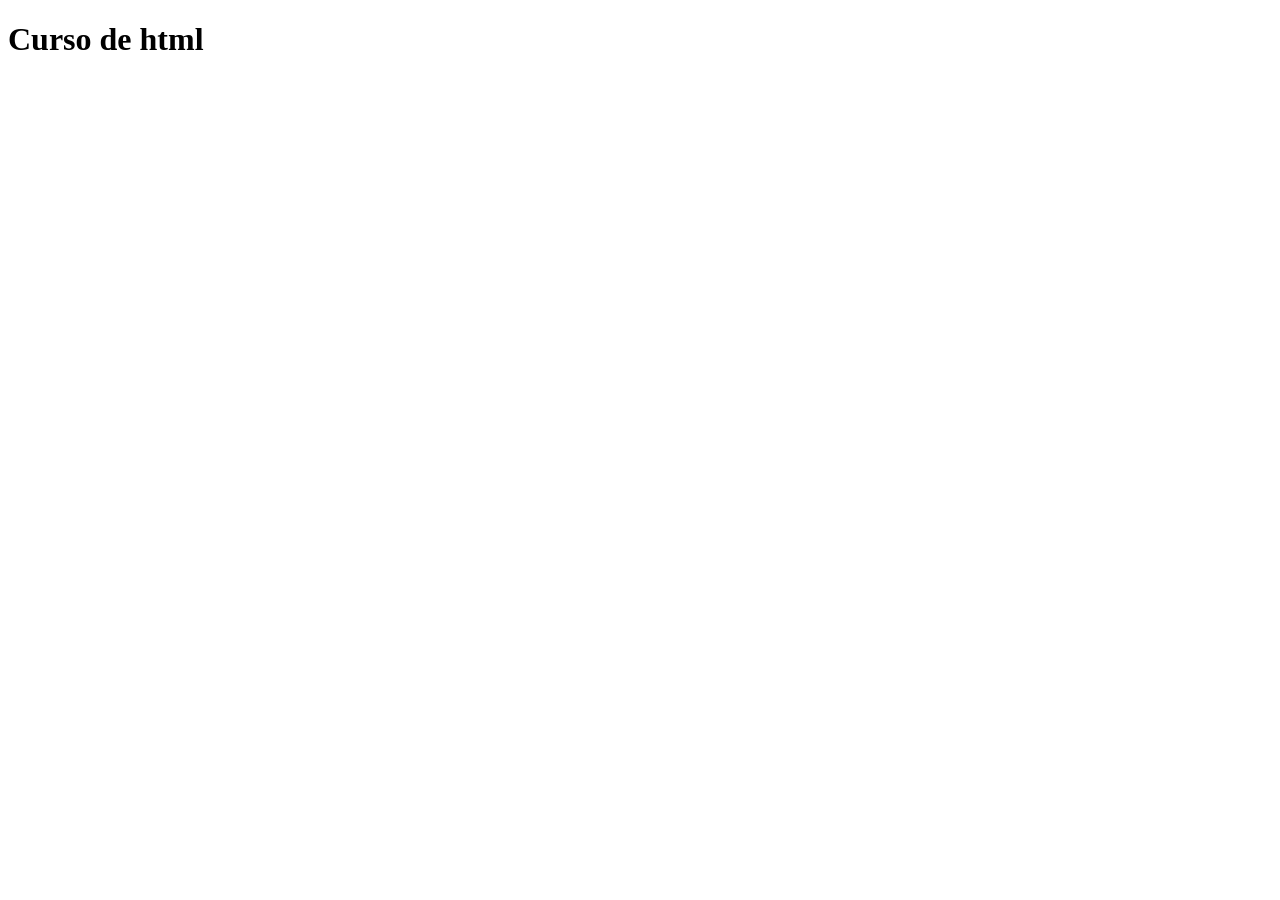
==== teste1.html @ e8b2e65f "Adicionado html" ====
<!DOCTYPE html>
<html lang="en">
<head>
    <meta charset="UTF-8">
    <meta name="viewport" content="width=device-width, initial-scale=1.0">
    <title>Padrões web</title>
</head>
<body>
    <h1>Curso de html</h1>
</body>
</html>
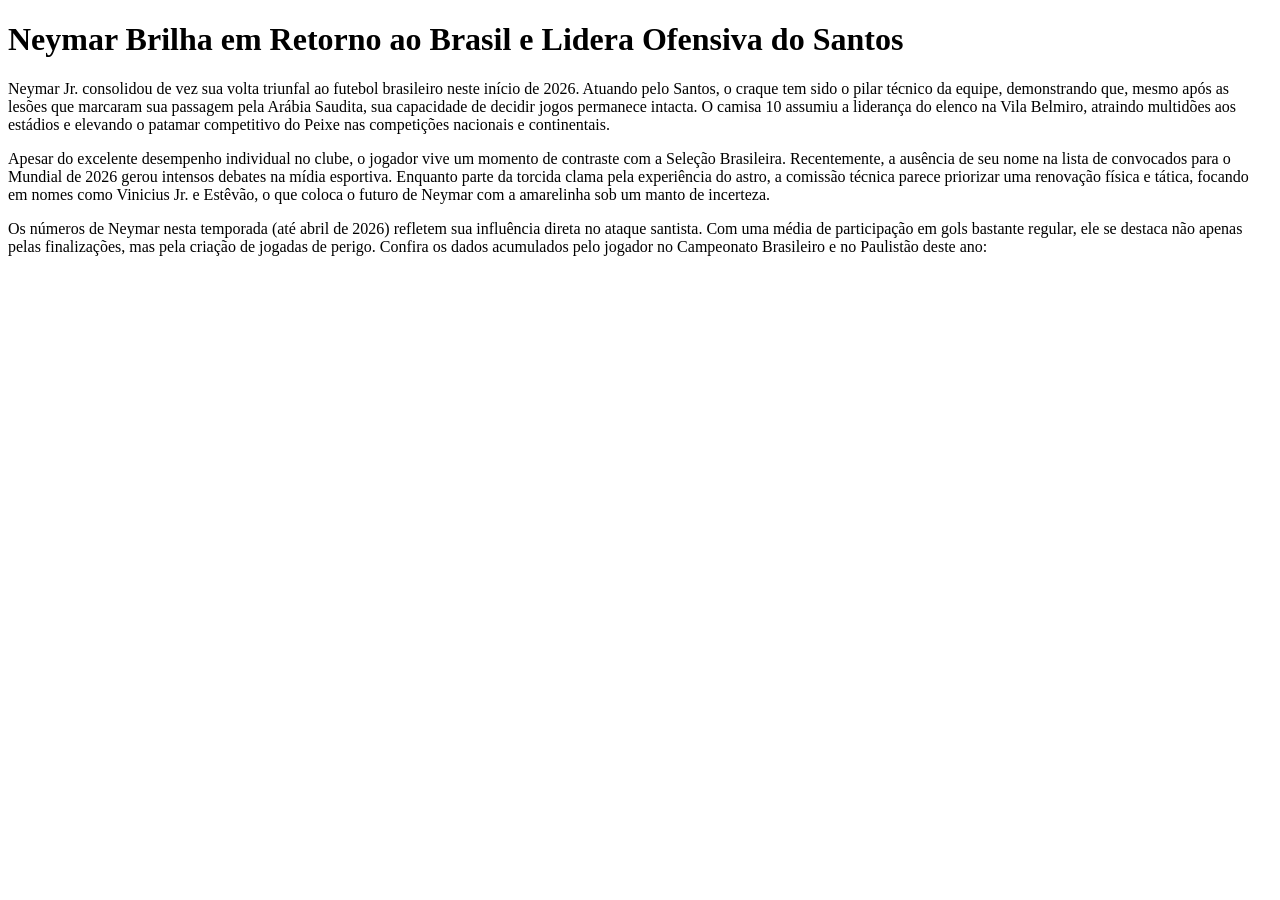
==== commit 10ad448c: "Adicionado titulo e paragrafo" ====
--- a/teste1.html
+++ b/teste1.html
@@ -1,11 +1,31 @@
 <!DOCTYPE html>
 <html lang="en">
+
 <head>
     <meta charset="UTF-8">
     <meta name="viewport" content="width=device-width, initial-scale=1.0">
-    <title>Padrões web</title>
+    <title>Neymar Brilha em Retorno ao Brasil e Lidera Ofensiva do Santos</title>
 </head>
+
 <body>
-    <h1>Curso de html</h1>
+    <h1>Neymar Brilha em Retorno ao Brasil e Lidera Ofensiva do Santos</h1>
+
+    <p>Neymar Jr. consolidou de vez sua volta triunfal ao futebol brasileiro neste início de 2026. Atuando pelo Santos,
+        o craque tem sido o pilar técnico da equipe, demonstrando que, mesmo após as lesões que marcaram sua passagem
+        pela Arábia Saudita, sua capacidade de decidir jogos permanece intacta. O camisa 10 assumiu a liderança do
+        elenco na Vila Belmiro, atraindo multidões aos estádios e elevando o patamar competitivo do Peixe nas
+        competições nacionais e continentais.</p>
+
+    <p>Apesar do excelente desempenho individual no clube, o jogador vive um momento de contraste com a Seleção
+        Brasileira. Recentemente, a ausência de seu nome na lista de convocados para o Mundial de 2026 gerou intensos
+        debates na mídia esportiva. Enquanto parte da torcida clama pela experiência do astro, a comissão técnica parece
+        priorizar uma renovação física e tática, focando em nomes como Vinicius Jr. e Estêvão, o que coloca o futuro de
+        Neymar com a amarelinha sob um manto de incerteza.</p>
+
+    <p>Os números de Neymar nesta temporada (até abril de 2026) refletem sua influência direta no ataque santista. Com
+        uma média de participação em gols bastante regular, ele se destaca não apenas pelas finalizações, mas pela
+        criação de jogadas de perigo. Confira os dados acumulados pelo jogador no Campeonato Brasileiro e no Paulistão
+        deste ano:</p>
 </body>
+
 </html>
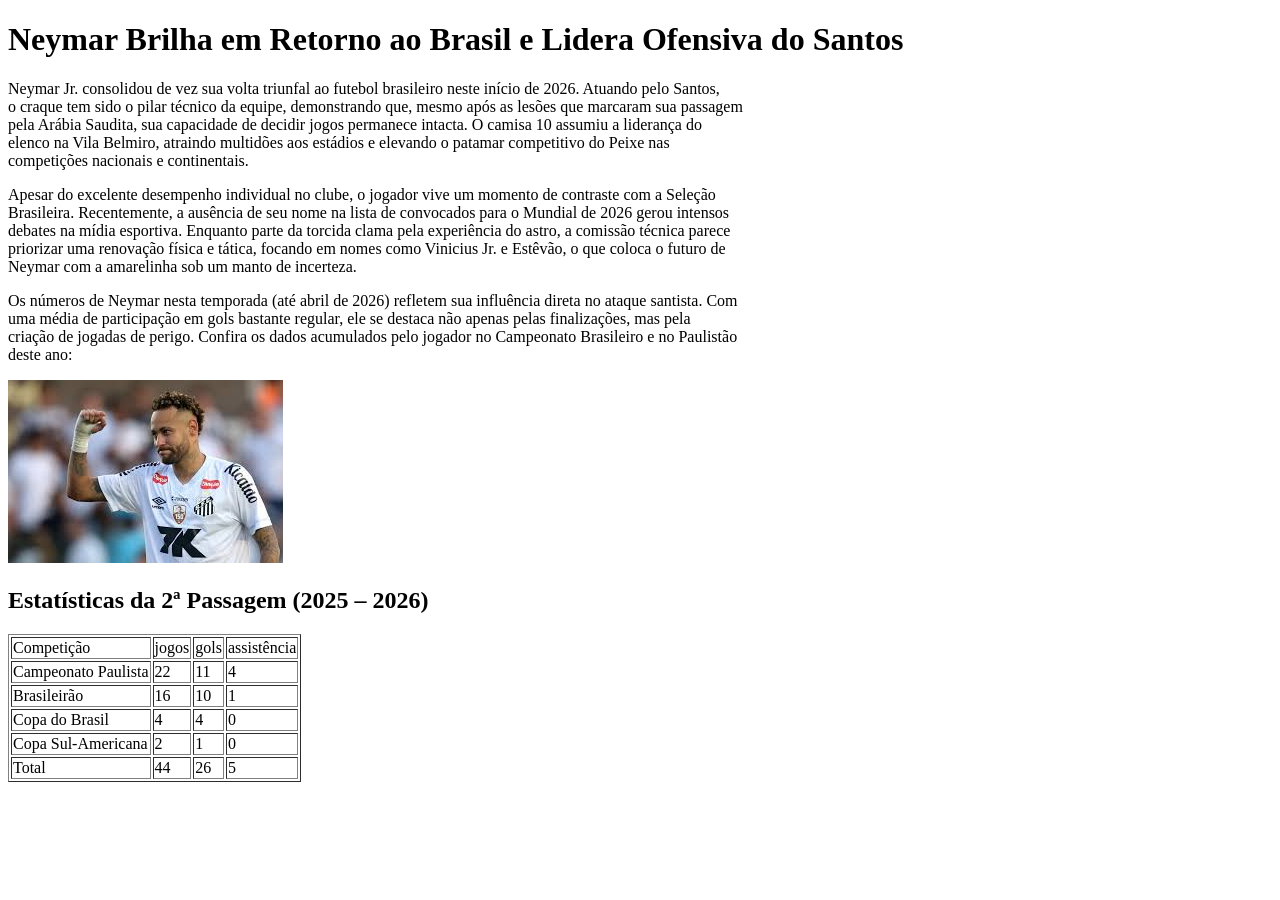
==== commit a1d46cbd: "Adicionado imagem, subtitulo e uma tabela" ====
--- a/teste1.html
+++ b/teste1.html
@@ -10,22 +10,68 @@
 <body>
     <h1>Neymar Brilha em Retorno ao Brasil e Lidera Ofensiva do Santos</h1>
 
-    <p>Neymar Jr. consolidou de vez sua volta triunfal ao futebol brasileiro neste início de 2026. Atuando pelo Santos,
-        o craque tem sido o pilar técnico da equipe, demonstrando que, mesmo após as lesões que marcaram sua passagem
-        pela Arábia Saudita, sua capacidade de decidir jogos permanece intacta. O camisa 10 assumiu a liderança do
-        elenco na Vila Belmiro, atraindo multidões aos estádios e elevando o patamar competitivo do Peixe nas
+    <p>Neymar Jr. consolidou de vez sua volta triunfal ao futebol brasileiro neste início de 2026. Atuando pelo Santos,<br/>
+        o craque tem sido o pilar técnico da equipe, demonstrando que, mesmo após as lesões que marcaram sua passagem<br/>
+        pela Arábia Saudita, sua capacidade de decidir jogos permanece intacta. O camisa 10 assumiu a liderança do<br/>
+        elenco na Vila Belmiro, atraindo multidões aos estádios e elevando o patamar competitivo do Peixe nas<br/>
         competições nacionais e continentais.</p>
 
-    <p>Apesar do excelente desempenho individual no clube, o jogador vive um momento de contraste com a Seleção
-        Brasileira. Recentemente, a ausência de seu nome na lista de convocados para o Mundial de 2026 gerou intensos
-        debates na mídia esportiva. Enquanto parte da torcida clama pela experiência do astro, a comissão técnica parece
-        priorizar uma renovação física e tática, focando em nomes como Vinicius Jr. e Estêvão, o que coloca o futuro de
+    <p>Apesar do excelente desempenho individual no clube, o jogador vive um momento de contraste com a Seleção<br/>
+        Brasileira. Recentemente, a ausência de seu nome na lista de convocados para o Mundial de 2026 gerou intensos<br/>
+        debates na mídia esportiva. Enquanto parte da torcida clama pela experiência do astro, a comissão técnica parece<br/>
+        priorizar uma renovação física e tática, focando em nomes como Vinicius Jr. e Estêvão, o que coloca o futuro de<br/>
         Neymar com a amarelinha sob um manto de incerteza.</p>
 
-    <p>Os números de Neymar nesta temporada (até abril de 2026) refletem sua influência direta no ataque santista. Com
-        uma média de participação em gols bastante regular, ele se destaca não apenas pelas finalizações, mas pela
-        criação de jogadas de perigo. Confira os dados acumulados pelo jogador no Campeonato Brasileiro e no Paulistão
+    <p>Os números de Neymar nesta temporada (até abril de 2026) refletem sua influência direta no ataque santista. Com<br/>
+        uma média de participação em gols bastante regular, ele se destaca não apenas pelas finalizações, mas pela<br/>
+        criação de jogadas de perigo. Confira os dados acumulados pelo jogador no Campeonato Brasileiro e no Paulistão<br/>
         deste ano:</p>
+
+        <img src="neymar.jpg" alt="neymarnosantos">
+
+    <h2>Estatísticas da 2ª Passagem (2025 – 2026)</h2>
+
+    <table border="1px"> 
+
+        <tr>
+            <td>Competição</td>
+            <td>jogos</td>
+            <td>gols</td>
+            <td>assistência</td>
+
+        </tr>
+        <tr>
+            <td>Campeonato Paulista</td>
+            <td> 22</td>
+            <td>11</td>
+            <td>4</td>
+        </tr>
+        <tr>
+            <td>Brasileirão</td>
+            <td>16</td>
+            <td>10</td>
+            <td>1</td>
+        </tr>
+        <tr>
+            <td>Copa do Brasil</td>
+            <td>4</td>
+            <td>4</td>
+            <td>0</td>
+        </tr>
+        <tr>
+            <td>Copa Sul-Americana</td>
+            <td>2</td>
+            <td>1</td>
+            <td>0</td>
+        </tr>
+        <tr>
+            <td>Total</td>
+            <td>44</td>
+            <td>26</td>
+            <td>5</td>
+        </tr>
+
+    </table>
 </body>
 
 </html>
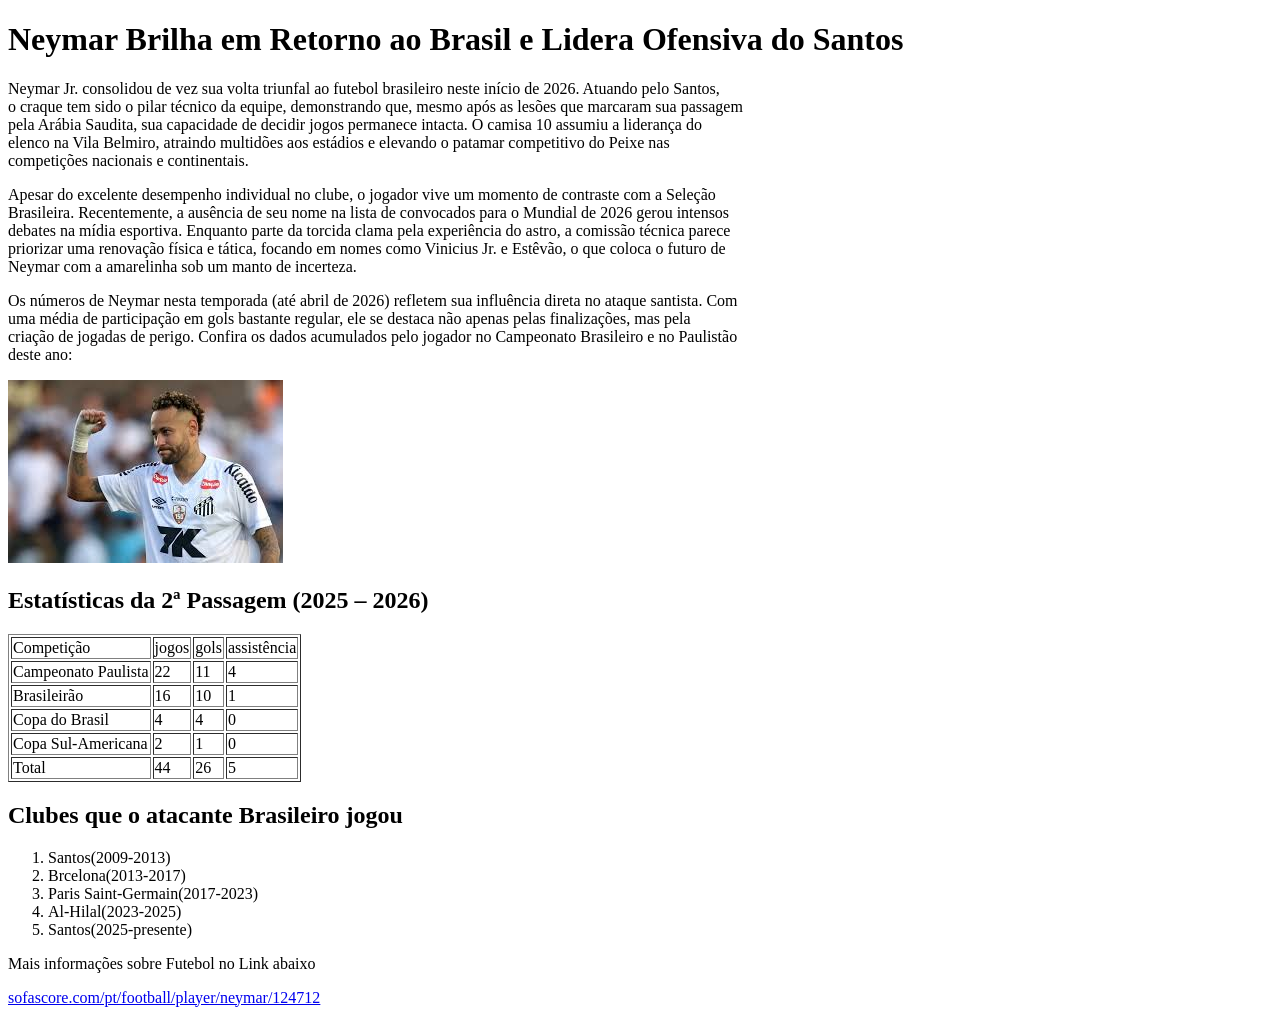
==== commit 1054eb05: "Adicionado uma lista e um link" ====
--- a/teste1.html
+++ b/teste1.html
@@ -72,6 +72,19 @@
         </tr>
 
     </table>
+
+    <h2>Clubes que o atacante Brasileiro jogou</h2>
+
+    <ol>
+        <li> Santos(2009-2013)</li>
+        <li> Brcelona(2013-2017)</li>
+        <li> Paris Saint-Germain(2017-2023)</li>
+        <li> Al-Hilal(2023-2025)</li>
+        <li> Santos(2025-presente)</li>
+    </ol>
+
+    <p>Mais informações sobre Futebol no Link abaixo</p>
+    <a href="https://www.sofascore.com"target="_blank">sofascore.com/pt/football/player/neymar/124712</a>
 </body>
 
 </html>
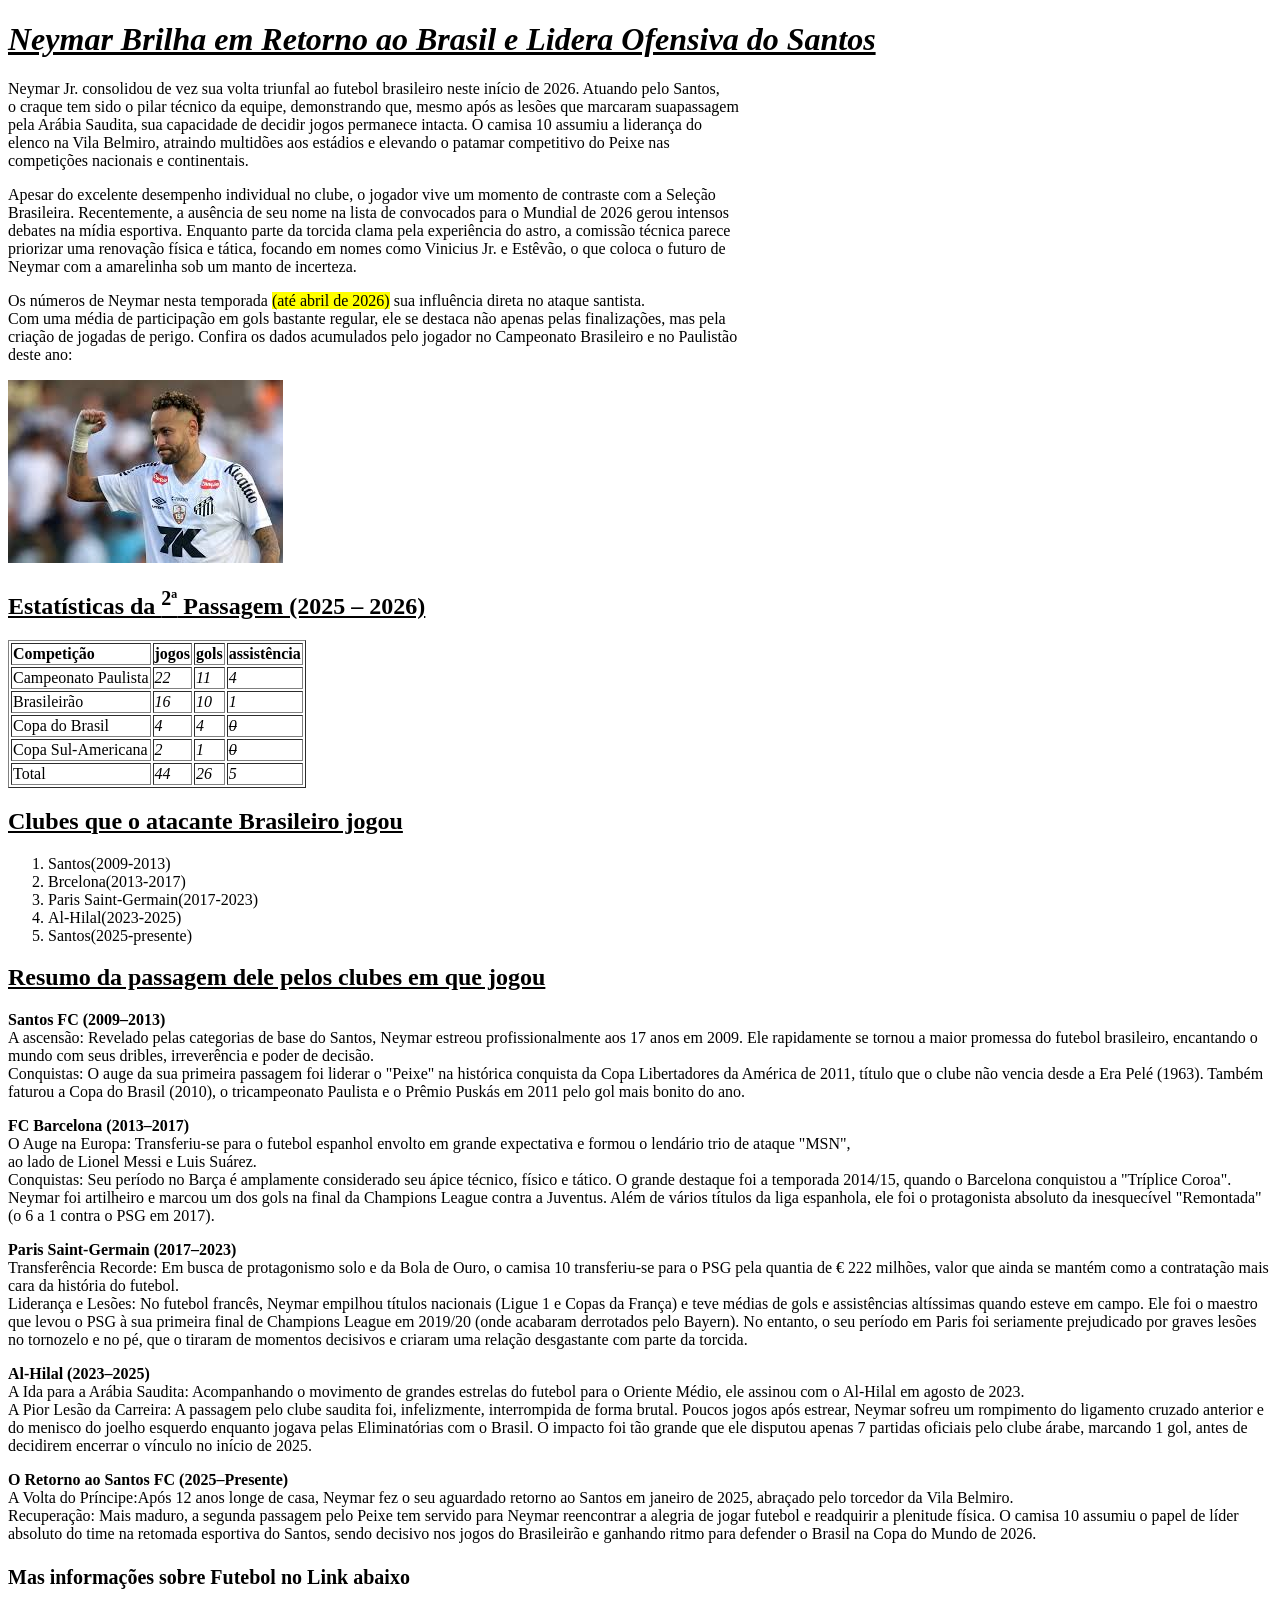
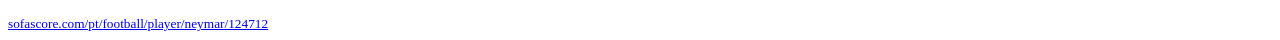
==== commit fe52c8e2: "Adicionado negrito, marca texto e outras teg de marcação" ====
--- a/teste1.html
+++ b/teste1.html
@@ -8,83 +8,129 @@
 </head>
 
 <body>
-    <h1>Neymar Brilha em Retorno ao Brasil e Lidera Ofensiva do Santos</h1>
+    <h1><em><ins> Neymar Brilha em Retorno ao Brasil e Lidera Ofensiva do Santos</ins></em></h1>
 
-    <p>Neymar Jr. consolidou de vez sua volta triunfal ao futebol brasileiro neste início de 2026. Atuando pelo Santos,<br/>
-        o craque tem sido o pilar técnico da equipe, demonstrando que, mesmo após as lesões que marcaram sua passagem<br/>
-        pela Arábia Saudita, sua capacidade de decidir jogos permanece intacta. O camisa 10 assumiu a liderança do<br/>
-        elenco na Vila Belmiro, atraindo multidões aos estádios e elevando o patamar competitivo do Peixe nas<br/>
+    <p> Neymar Jr. consolidou de vez sua volta triunfal ao futebol brasileiro neste início de 2026. Atuando pelo Santos,<br />
+        o craque tem sido o pilar técnico da equipe, demonstrando que, mesmo após as lesões que marcaram suapassagem<br />
+        pela Arábia Saudita, sua capacidade de decidir jogos permanece intacta. O camisa 10 assumiu a liderança do<br />
+        elenco na Vila Belmiro, atraindo multidões aos estádios e elevando o patamar competitivo do Peixe nas<br />
         competições nacionais e continentais.</p>
 
-    <p>Apesar do excelente desempenho individual no clube, o jogador vive um momento de contraste com a Seleção<br/>
-        Brasileira. Recentemente, a ausência de seu nome na lista de convocados para o Mundial de 2026 gerou intensos<br/>
-        debates na mídia esportiva. Enquanto parte da torcida clama pela experiência do astro, a comissão técnica parece<br/>
-        priorizar uma renovação física e tática, focando em nomes como Vinicius Jr. e Estêvão, o que coloca o futuro de<br/>
+    <p> Apesar do excelente desempenho individual no clube, o jogador vive um momento de contraste com a Seleção<br />
+        Brasileira. Recentemente, a ausência de seu nome na lista de convocados para o Mundial de 2026 gerou intensos<br />
+        debates na mídia esportiva. Enquanto parte da torcida clama pela experiência do astro, a comissão técnica parece<br />
+        priorizar uma renovação física e tática, focando em nomes como Vinicius Jr. e Estêvão, o que coloca o futuro de<br />
         Neymar com a amarelinha sob um manto de incerteza.</p>
 
-    <p>Os números de Neymar nesta temporada (até abril de 2026) refletem sua influência direta no ataque santista. Com<br/>
-        uma média de participação em gols bastante regular, ele se destaca não apenas pelas finalizações, mas pela<br/>
-        criação de jogadas de perigo. Confira os dados acumulados pelo jogador no Campeonato Brasileiro e no Paulistão<br/>
+    <p>Os números de Neymar nesta temporada <mark>(até abril de 2026)</mark> sua influência direta no ataque santista.<br> Com
+        uma média de participação em gols bastante regular, ele se destaca não apenas pelas finalizações, mas pela<br />
+        criação de jogadas de perigo. Confira os dados acumulados pelo jogador no Campeonato Brasileiro e no
+        Paulistão<br />
         deste ano:</p>
 
-        <img src="neymar.jpg" alt="neymarnosantos">
+    <img src="neymar.jpg" alt="neymarnosantos">
 
-    <h2>Estatísticas da 2ª Passagem (2025 – 2026)</h2>
+    <h2><ins>Estatísticas da <sup>2ª</sup> Passagem (2025 – 2026)</ins></h2>
 
-    <table border="1px"> 
+    <table border="1px">
 
         <tr>
-            <td>Competição</td>
-            <td>jogos</td>
-            <td>gols</td>
-            <td>assistência</td>
+            <td><strong>Competição</strong></td>
+            <td><strong>jogos</strong></td>
+            <td><strong>gols</strong></td>
+            <td><strong>assistência</strong></td>
 
         </tr>
         <tr>
             <td>Campeonato Paulista</td>
-            <td> 22</td>
-            <td>11</td>
-            <td>4</td>
+            <td><i>22</i></td>
+            <td><i>11</i></td>
+            <td><i>4</i></td>
         </tr>
         <tr>
             <td>Brasileirão</td>
-            <td>16</td>
-            <td>10</td>
-            <td>1</td>
+            <td><i>16</i></td>
+            <td><i>10</i></td>
+            <td><i>1</i></td>
         </tr>
         <tr>
             <td>Copa do Brasil</td>
-            <td>4</td>
-            <td>4</td>
-            <td>0</td>
+            <td><i>4</i></td>
+            <td><i>4</i></td>
+            <td><i><del>0</del></i></td>
         </tr>
         <tr>
             <td>Copa Sul-Americana</td>
-            <td>2</td>
-            <td>1</td>
-            <td>0</td>
+            <td><i>2</i></td>
+            <td><i>1</i></td>
+            <td><i><del>0</del></i></td>
         </tr>
         <tr>
             <td>Total</td>
-            <td>44</td>
-            <td>26</td>
-            <td>5</td>
+            <td><i>44</i></td>
+            <td><i>26</i></td>
+            <td><i>5</i></td>
         </tr>
 
     </table>
 
-    <h2>Clubes que o atacante Brasileiro jogou</h2>
+    <h2><ins>Clubes que o atacante Brasileiro jogou</ins></h2>
 
     <ol>
-        <li> Santos(2009-2013)</li>
+        <li>Santos(2009-2013)</li>
         <li> Brcelona(2013-2017)</li>
         <li> Paris Saint-Germain(2017-2023)</li>
         <li> Al-Hilal(2023-2025)</li>
         <li> Santos(2025-presente)</li>
     </ol>
 
-    <p>Mais informações sobre Futebol no Link abaixo</p>
-    <a href="https://www.sofascore.com"target="_blank">sofascore.com/pt/football/player/neymar/124712</a>
+    <h2><ins>Resumo da passagem dele pelos clubes em que jogou</ins></h2>
+
+    <p><b>Santos FC (2009–2013)</b><br>
+        A ascensão: Revelado pelas categorias de base do Santos, Neymar estreou profissionalmente aos 17 anos em 2009. Ele rapidamente se tornou a maior promessa do futebol brasileiro, encantando o mundo com seus dribles,
+        irreverência e poder de decisão.<br>
+        Conquistas: O auge da sua primeira passagem foi liderar o "Peixe" na histórica conquista da Copa
+        Libertadores da América de 2011, título que o clube não vencia desde a Era Pelé (1963). Também faturou a
+        Copa do Brasil (2010), o tricampeonato Paulista e o Prêmio Puskás em 2011 pelo gol mais bonito do ano.
+    </p>
+
+    <p><b>FC Barcelona (2013–2017)</b><br>
+        O Auge na Europa: Transferiu-se para o futebol espanhol envolto em grande expectativa e formou o lendário trio
+        de ataque "MSN",<br> ao lado de Lionel Messi e Luis Suárez.<br>
+        Conquistas: Seu período no Barça é amplamente considerado seu ápice técnico, físico e tático. O grande destaque
+        foi a temporada 2014/15, quando o Barcelona conquistou a "Tríplice Coroa". Neymar foi artilheiro e marcou um dos
+        gols na final da Champions League contra a Juventus. Além de vários títulos da liga espanhola, ele foi o
+        protagonista absoluto da inesquecível "Remontada" (o 6 a 1 contra o PSG em 2017).</p>
+
+    <P><b>Paris Saint-Germain (2017–2023)</b><br>
+        Transferência Recorde: Em busca de protagonismo solo e da Bola de Ouro, o camisa 10 transferiu-se para o PSG
+        pela quantia de € 222 milhões, valor que ainda se mantém como a contratação mais cara da história do
+        futebol.<br>
+        Liderança e Lesões: No futebol francês, Neymar empilhou títulos nacionais (Ligue 1 e Copas da França) e teve
+        médias de gols e assistências altíssimas quando esteve em campo. Ele foi o maestro que levou o PSG à sua
+        primeira final de Champions League em 2019/20 (onde acabaram derrotados pelo Bayern). No entanto, o seu período
+        em Paris foi seriamente prejudicado por graves lesões no tornozelo e no pé, que o tiraram de momentos decisivos
+        e criaram uma relação desgastante com parte da torcida.
+    </P>
+
+    <p><b>Al-Hilal (2023–2025)</b><br>
+        A Ida para a Arábia Saudita: Acompanhando o movimento de grandes estrelas do futebol para o Oriente Médio, ele
+        assinou com o Al-Hilal em agosto de 2023.<br>
+        A Pior Lesão da Carreira: A passagem pelo clube saudita foi, infelizmente, interrompida de forma brutal. Poucos
+        jogos após estrear, Neymar sofreu um rompimento do ligamento cruzado anterior e do menisco do joelho esquerdo
+        enquanto jogava pelas Eliminatórias com o Brasil. O impacto foi tão grande que ele disputou apenas 7 partidas
+        oficiais pelo clube árabe, marcando 1 gol, antes de decidirem encerrar o vínculo no início de 2025.</p>
+
+    <p><b>O Retorno ao Santos FC (2025–Presente)</b>        <br>
+        A Volta do Príncipe:Após 12 anos longe de casa, Neymar fez o seu aguardado retorno ao Santos em janeiro de
+        2025, abraçado pelo torcedor da Vila Belmiro.<br>
+        Recuperação: Mais maduro, a segunda passagem pelo Peixe tem servido para Neymar reencontrar a alegria de jogar
+        futebol e readquirir a plenitude física. O camisa 10 assumiu o papel de líder absoluto do time na retomada
+        esportiva do Santos, sendo decisivo nos jogos do Brasileirão e ganhando ritmo para defender o Brasil na Copa do
+        Mundo de 2026.</p>
+
+    <h2><b><small>Mas informações sobre Futebol no Link abaixo</small></b></h2>
+    <sub><a href="https://www.sofascore.com" target="_blank">sofascore.com/pt/football/player/neymar/124712</a></sub>
 </body>
 
 </html>
